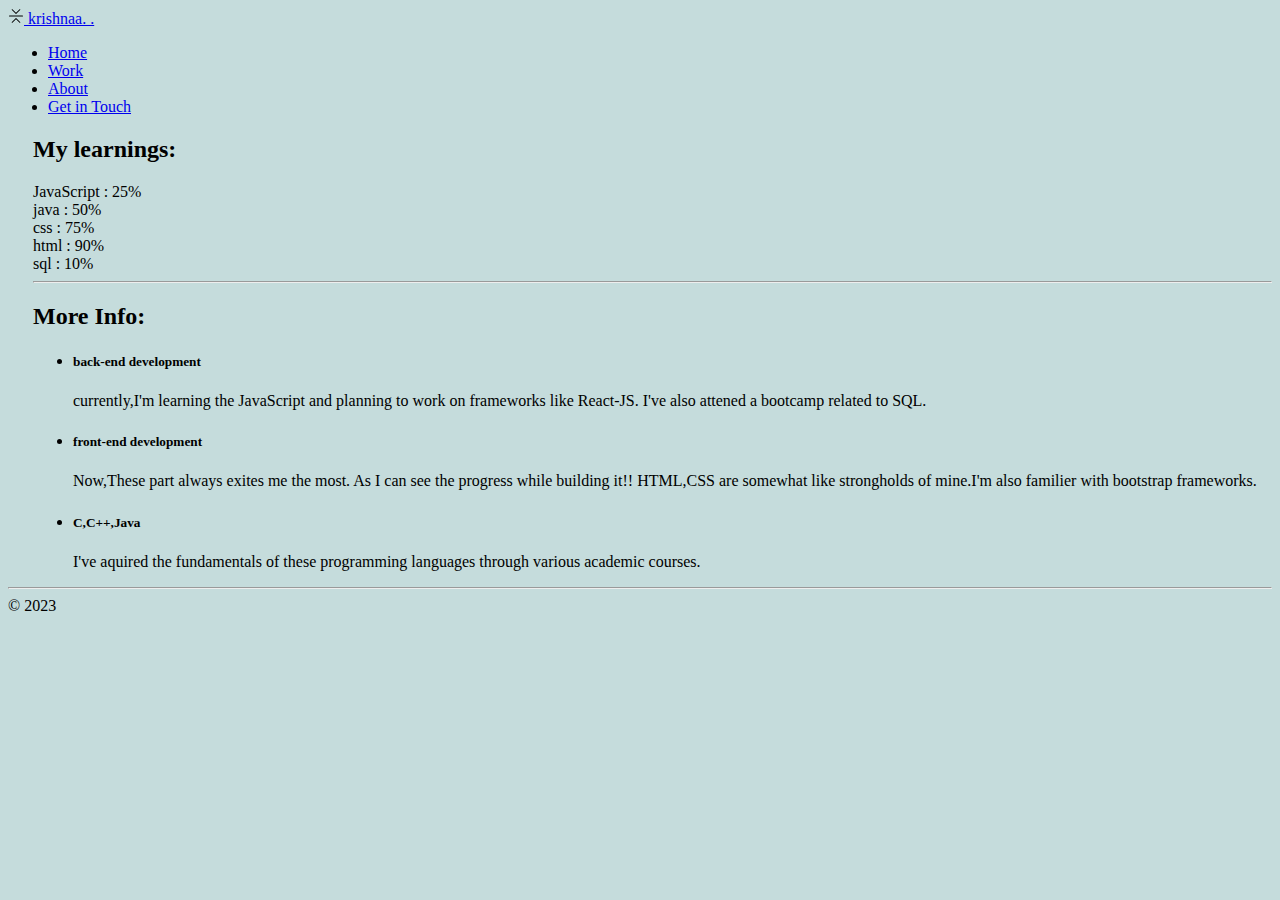
==== about.html @ 381e8035 "Add files via upload" ====
<head>
    <title>About</title>
    <link rel="stylesheet" href="style.css">
    <link href="https://cdn.jsdelivr.net/npm/bootstrap@5.3.0/dist/css/bootstrap.min.css" rel="stylesheet" integrity="sha384-9ndCyUaIbzAi2FUVXJi0CjmCapSmO7SnpJef0486qhLnuZ2cdeRhO02iuK6FUUVM" crossorigin="anonymous">

</head>
<body>
    <header class="d-flex flex-wrap justify-content-center py-3 mb-4 border-bottom">
        <a href="index.html" class="d-flex align-items-center mb-3 mb-md-0 me-md-auto link-body-emphasis text-decoration-none">
          <img src="./assets/chevron-bar-contract.svg" alt="">
          <span class="fs-4">krishnaa. .</span>
        </a>
  
        <ul class="nav nav-pills">
          <li class="nav-item"><a href="index.html" class="nav-link" aria-current="page">Home</a></li>
          <li class="nav-item"><a href="work.html" class="nav-link">Work</a></li>
          <li class="nav-item"><a href="about.html" class="nav-link active">About</a></li>
          <li class="nav-item"><a href="contact.html" class="nav-link ">Get in Touch</a></li>
          
        </ul>
    </header>
  <div class="container-about">
    <h2>My learnings:</h2>
    
    <div class="progress" role="progressbar" aria-label="Success example" aria-valuenow="25" aria-valuemin="0" aria-valuemax="100">
      <div class="progress-bar bg-success text-black bg-opacity-25" style="width: 45%">JavaScript : 25% </div>
    </div>
    <div class="progress" role="progressbar" aria-label="Info example" aria-valuenow="50" aria-valuemin="0" aria-valuemax="100">
      <div class="progress-bar bg-success text-white bg-opacity-50" style="width: 50%">java : 50%</div>
    </div>
    <div class="progress" role="progressbar" aria-label="Warning example" aria-valuenow="75" aria-valuemin="0" aria-valuemax="100">
      <div class="progress-bar bg-success text-white bg-opacity-75" style="width: 75%">css : 75%</div>
    </div>
    <div class="progress" role="progressbar" aria-label="Danger example" aria-valuenow="100" aria-valuemin="0" aria-valuemax="100">
      <div class="progress-bar bg-success text-white bg-opacity-90" style="width: 90%">html : 90%</div>
    </div>
    <div class="progress" role="progressbar" aria-label="Danger example" aria-valuenow="100" aria-valuemin="0" aria-valuemax="100">
        <div class="progress-bar bg-success text-black bg-opacity-25" style="width: 10%">sql : 10%</div>
      </div>
        
    <hr>
    <h2>More Info:</h2>
    <ul>
        <li><h5>back-end development</h5> <p>currently,I'm learning the JavaScript and planning to work on frameworks like React-JS. I've also attened a bootcamp related to SQL.</p></li>
        <li><h5>front-end development</h5> <p>Now,These part always exites me the most. As I can see the progress while building it!! HTML,CSS are somewhat like strongholds of mine.I'm also familier with bootstrap frameworks.   </p></li>
        <li><h5>C,C++,Java</h4> <p>I've aquired the fundamentals of these programming languages through various academic courses. </p> </li>
    </ul>
  </div>
  <hr>
  <footer>© 2023  </footer>
</body>
---- style.css ----
body{
    background-color: rgb(197, 220, 220) !important;
}
img{
    border-radius: 15px;
    
}
.container-contact{
    display: flex;
    flex-direction:column;
    margin-left: 25px;
}
.container-about{
    margin-left: 25px;
}
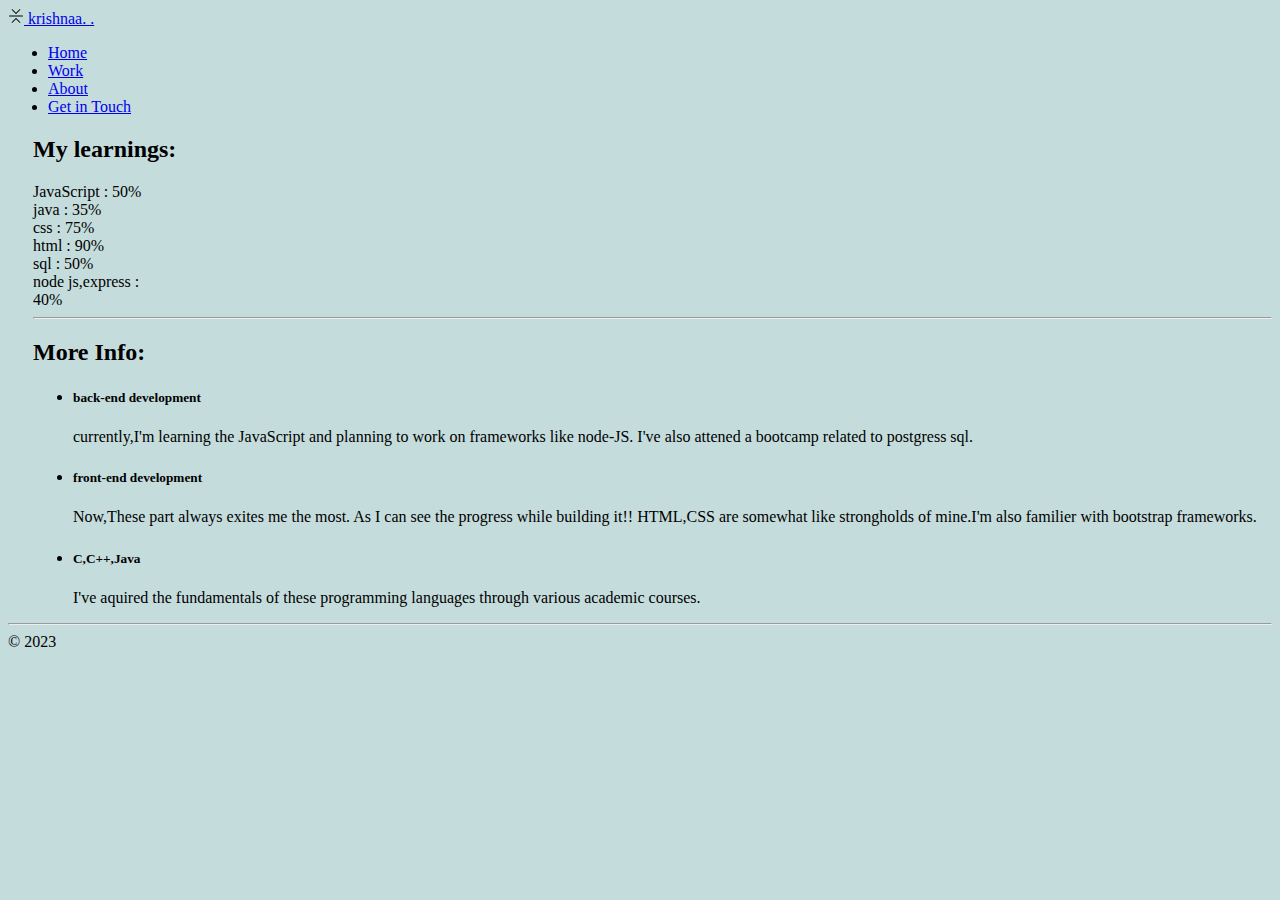
==== commit 57ad01e2: "Updated the backend info in  about.html" ====
--- a/about.html
+++ b/about.html
@@ -23,10 +23,10 @@
     <h2>My learnings:</h2>
     
     <div class="progress" role="progressbar" aria-label="Success example" aria-valuenow="25" aria-valuemin="0" aria-valuemax="100">
-      <div class="progress-bar bg-success text-black bg-opacity-25" style="width: 45%">JavaScript : 25% </div>
+      <div class="progress-bar bg-success text-black bg-opacity-25" style="width: 45%">JavaScript : 50% </div>
     </div>
     <div class="progress" role="progressbar" aria-label="Info example" aria-valuenow="50" aria-valuemin="0" aria-valuemax="100">
-      <div class="progress-bar bg-success text-white bg-opacity-50" style="width: 50%">java : 50%</div>
+      <div class="progress-bar bg-success text-white bg-opacity-50" style="width: 50%">java : 35%</div>
     </div>
     <div class="progress" role="progressbar" aria-label="Warning example" aria-valuenow="75" aria-valuemin="0" aria-valuemax="100">
       <div class="progress-bar bg-success text-white bg-opacity-75" style="width: 75%">css : 75%</div>
@@ -35,13 +35,16 @@
       <div class="progress-bar bg-success text-white bg-opacity-90" style="width: 90%">html : 90%</div>
     </div>
     <div class="progress" role="progressbar" aria-label="Danger example" aria-valuenow="100" aria-valuemin="0" aria-valuemax="100">
-        <div class="progress-bar bg-success text-black bg-opacity-25" style="width: 10%">sql : 10%</div>
+        <div class="progress-bar bg-success text-black bg-opacity-25" style="width: 10%">sql : 50%</div>
+      </div>
+      <div class="progress" role="progressbar" aria-label="Danger example" aria-valuenow="100" aria-valuemin="0" aria-valuemax="100">
+        <div class="progress-bar bg-success text-black bg-opacity-25" style="width: 10%">node js,express : 40%</div>
       </div>
         
     <hr>
     <h2>More Info:</h2>
     <ul>
-        <li><h5>back-end development</h5> <p>currently,I'm learning the JavaScript and planning to work on frameworks like React-JS. I've also attened a bootcamp related to SQL.</p></li>
+        <li><h5>back-end development</h5> <p>currently,I'm learning the JavaScript and planning to work on frameworks like node-JS. I've also attened a bootcamp related to postgress sql.</p></li>
         <li><h5>front-end development</h5> <p>Now,These part always exites me the most. As I can see the progress while building it!! HTML,CSS are somewhat like strongholds of mine.I'm also familier with bootstrap frameworks.   </p></li>
         <li><h5>C,C++,Java</h4> <p>I've aquired the fundamentals of these programming languages through various academic courses. </p> </li>
     </ul>
